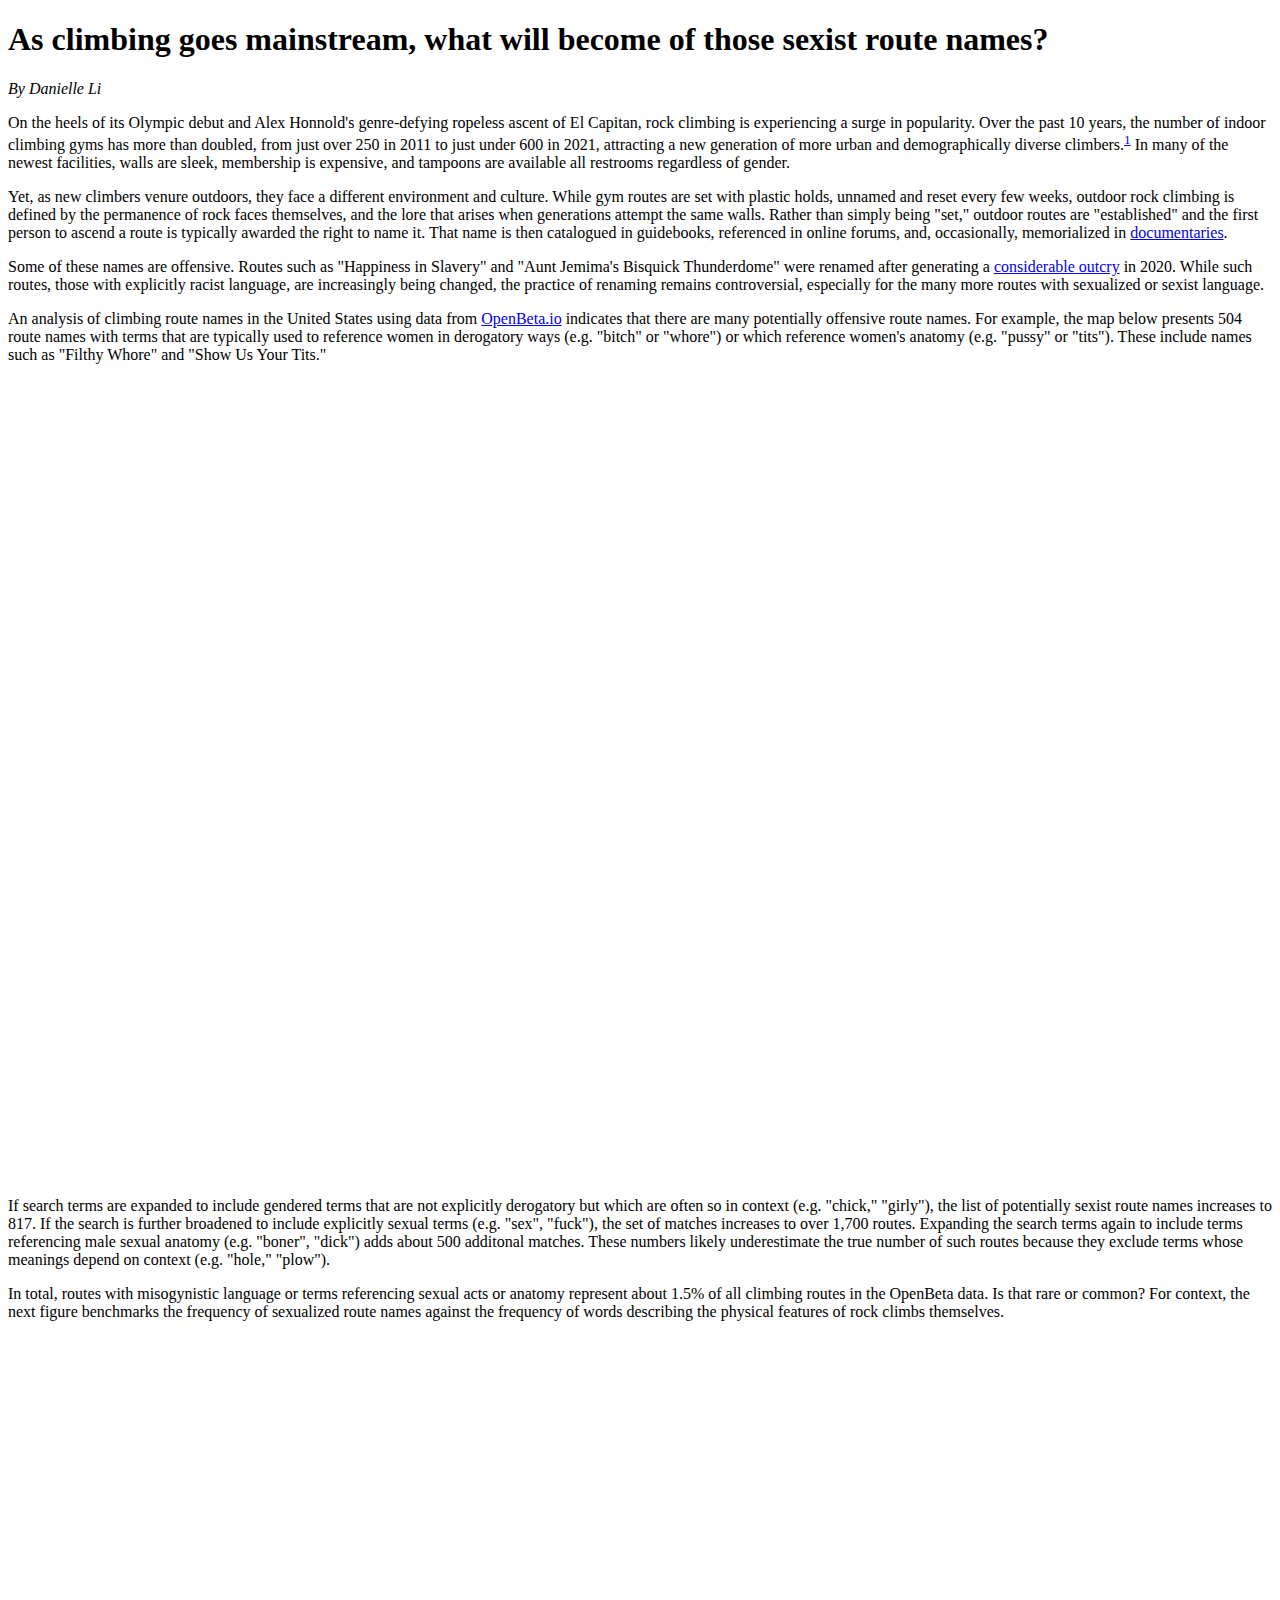
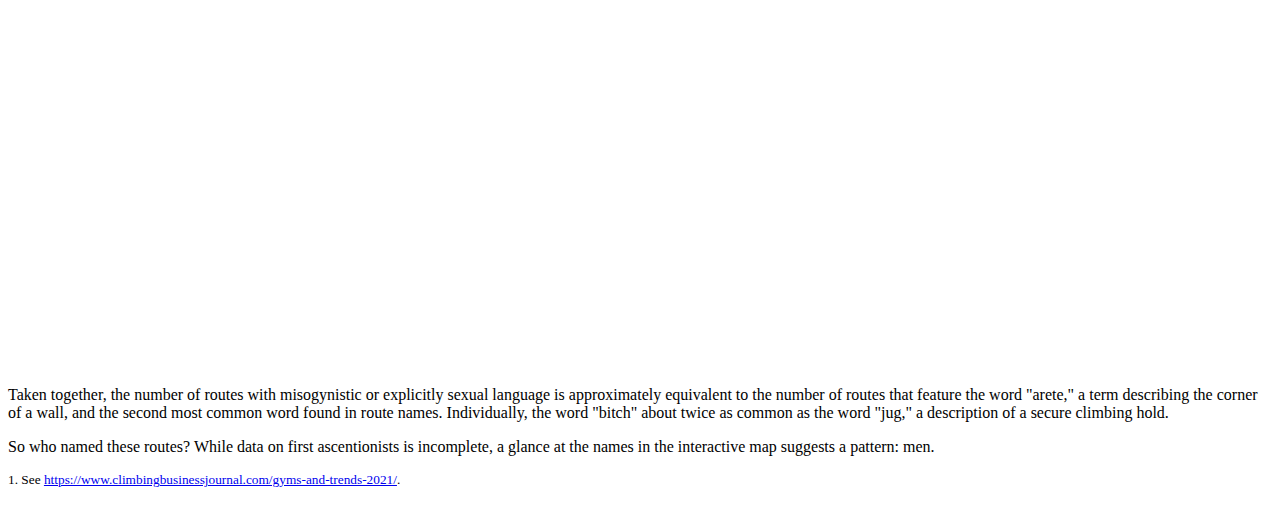
==== index.html @ d81f4dbc "Update index.html" ====
<!DOCTYPE html>
<html>
    <head>
        <meta charset="utf-8" />
        <meta name="viewport" content="width=device-width, initial-scale=1" />
        <!-- #This is the browser tab title -->
        <title>Climbing's Sexist Route Names</title>
        <!-- This is CSS style frameworks to style the webpage.  Bulma, bootstrap, etc. -->
        
  <link href="https://fonts.googleapis.com/css?family=Source+Code+Pro:300,400,600,900" rel="stylesheet">
        <link rel="stylesheet" href="style.css">
    </head>
    <body>
        <div class="section">
            <div class="container content">
                <h1 class="title">As climbing goes mainstream, what will become of those sexist route names?</h1>
                <h2></h2>
                <p><i>By Danielle Li</i></p>
                <p></p>
                 <p>On the heels of its Olympic debut and Alex Honnold's genre-defying ropeless ascent of El Capitan, rock climbing is experiencing a surge in popularity.  Over the past 10 years, the number of indoor climbing gyms has more than doubled, from just over 250 in 2011 to just under 600 in 2021, attracting a new generation of more urban and demographically diverse climbers.<sup><a href="#fn1" id="ref1">1</a></sup>  In many of the newest facilities, walls are sleek, membership is expensive, and tampoons are available all restrooms regardless of gender.  </p>

                 <p>Yet, as new climbers venure outdoors, they face a different environment and culture.  While gym routes are set with plastic holds, unnamed and reset every few weeks, outdoor rock climbing is defined by the permanence of rock faces themselves, and the lore that arises when generations attempt the same walls.  Rather than simply being "set," outdoor routes are "established" and the first person to ascend a route is typically awarded the right to name it.  That name is then catalogued in guidebooks, referenced in online forums, and, occasionally, memorialized in <a href="https://www.imdb.com/title/tt7286916/">documentaries</a>. </p> 

                 <p>Some of these names are offensive.  Routes such as "Happiness in Slavery" and "Aunt Jemima's Bisquick Thunderdome" were renamed after generating a <a href="https://www.imdb.com/title/tt7286916/">considerable outcry</a>
                 in 2020.  While such routes, those with explicitly racist language, are increasingly being changed, the practice of renaming remains   controversial, especially for the many more routes with sexualized or sexist language.</p>

                 <p>An analysis of climbing route names in the United States using data from <a href="https://openbeta.io/">OpenBeta.io</a>  
                     indicates that there are many potentially offensive route names.  For example, the map below presents 504 route names with terms that are typically used to reference women in derogatory ways (e.g. "bitch" or "whore") or which reference women's anatomy (e.g. "pussy" or "tits"). These include names such as "Filthy Whore" and "Show Us Your Tits." </p>

                     <iframe title="Welcome to the great outdoors...bitch." aria-label="Map" id="datawrapper-chart-O7G2z" src="https://datawrapper.dwcdn.net/O7G2z/9/" scrolling="no" frameborder="0" style="width: 0; min-width: 100% !important; border: none;" height="797"></iframe><script type="text/javascript">!function(){"use strict";window.addEventListener("message",(function(e){if(void 0!==e.data["datawrapper-height"]){var t=document.querySelectorAll("iframe");for(var a in e.data["datawrapper-height"])for(var r=0;r<t.length;r++){if(t[r].contentWindow===e.source)t[r].style.height=e.data["datawrapper-height"][a]+"px"}}}))}();
                     </script>

  <p>
    If search terms are expanded to include gendered terms that are not explicitly derogatory but which are often so in context (e.g. "chick," "girly"), the list of potentially sexist route names increases to 817.  If the search is further broadened to include explicitly sexual terms (e.g. "sex", "fuck"), the set of matches increases to over 1,700 routes.  Expanding the search terms again to include terms referencing male sexual anatomy (e.g. "boner", "dick") adds about 500 additonal matches. These numbers likely underestimate the true number of such routes because they exclude terms whose meanings depend on context (e.g. "hole," "plow"). 
 </p>
 <p>In total, routes with misogynistic language or terms referencing sexual acts or anatomy represent about 1.5% of all climbing routes in the OpenBeta data. Is that rare or common?  For context, the next figure benchmarks the frequency of sexualized route names against the frequency of words describing the physical features of rock climbs themselves. </p>
                

                <iframe title="How often is too often?" aria-label="Bar Chart" id="datawrapper-chart-RAfi4" src="https://datawrapper.dwcdn.net/RAfi4/3/" scrolling="no" frameborder="0" style="width: 0; min-width: 100% !important; border: none;" height="629"></iframe><script type="text/javascript">!function(){"use strict";window.addEventListener("message",(function(e){if(void 0!==e.data["datawrapper-height"]){var t=document.querySelectorAll("iframe");for(var a in e.data["datawrapper-height"])for(var r=0;r<t.length;r++){if(t[r].contentWindow===e.source)t[r].style.height=e.data["datawrapper-height"][a]+"px"}}}))}();
                </script>
             
     <p>
      Taken together, the number of routes with misogynistic or explicitly sexual language is approximately equivalent to the number of routes that feature the word "arete," a term describing the corner of a wall, and the second most common word found in route names.  Individually, the word "bitch" about twice as common as the word "jug," a description of a secure climbing hold.  
    </p>
<p></p>

     <p>
     So who named these routes?  While data on first ascentionists is incomplete, a glance at the names in the interactive map suggests a pattern: men. 
    </p>

    <p><sup id="fn1">1. See <a href="https://www.climbingbusinessjournal.com/gyms-and-trends-2021/">https://www.climbingbusinessjournal.com/gyms-and-trends-2021/</a>.
    
            </div>
        </div>
    </body>
</html>
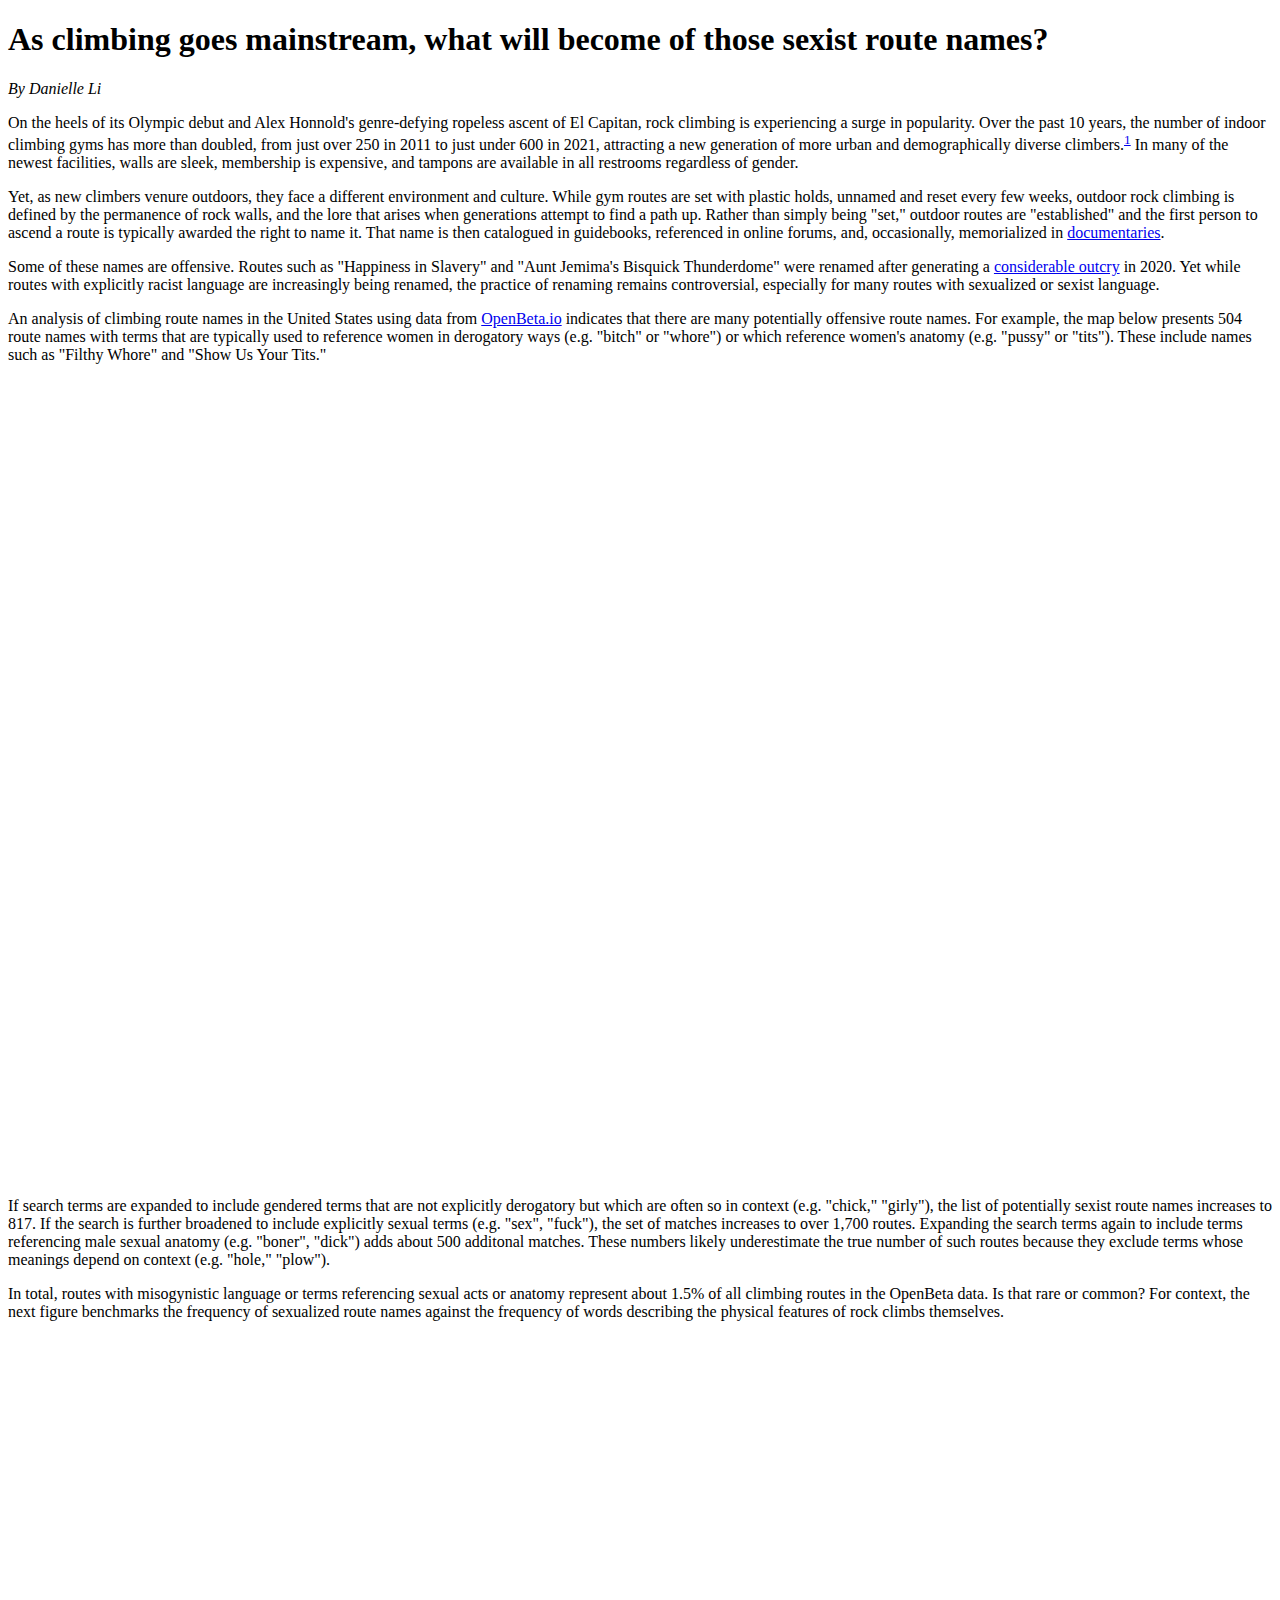
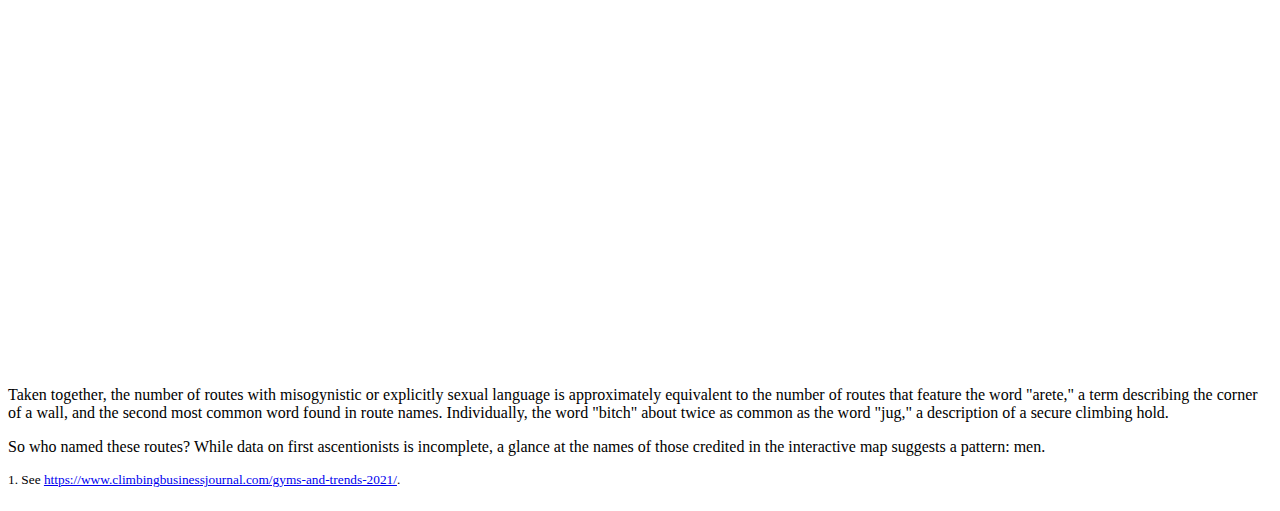
==== commit 11ea643a: "Update index.html" ====
--- a/index.html
+++ b/index.html
@@ -17,12 +17,12 @@
                 <h2></h2>
                 <p><i>By Danielle Li</i></p>
                 <p></p>
-                 <p>On the heels of its Olympic debut and Alex Honnold's genre-defying ropeless ascent of El Capitan, rock climbing is experiencing a surge in popularity.  Over the past 10 years, the number of indoor climbing gyms has more than doubled, from just over 250 in 2011 to just under 600 in 2021, attracting a new generation of more urban and demographically diverse climbers.<sup><a href="#fn1" id="ref1">1</a></sup>  In many of the newest facilities, walls are sleek, membership is expensive, and tampoons are available all restrooms regardless of gender.  </p>
+                 <p>On the heels of its Olympic debut and Alex Honnold's genre-defying ropeless ascent of El Capitan, rock climbing is experiencing a surge in popularity.  Over the past 10 years, the number of indoor climbing gyms has more than doubled, from just over 250 in 2011 to just under 600 in 2021, attracting a new generation of more urban and demographically diverse climbers.<sup><a href="#fn1" id="ref1">1</a></sup>  In many of the newest facilities, walls are sleek, membership is expensive, and tampons are available in all restrooms regardless of gender.  </p>
 
-                 <p>Yet, as new climbers venure outdoors, they face a different environment and culture.  While gym routes are set with plastic holds, unnamed and reset every few weeks, outdoor rock climbing is defined by the permanence of rock faces themselves, and the lore that arises when generations attempt the same walls.  Rather than simply being "set," outdoor routes are "established" and the first person to ascend a route is typically awarded the right to name it.  That name is then catalogued in guidebooks, referenced in online forums, and, occasionally, memorialized in <a href="https://www.imdb.com/title/tt7286916/">documentaries</a>. </p> 
+                 <p>Yet, as new climbers venure outdoors, they face a different environment and culture.  While gym routes are set with plastic holds, unnamed and reset every few weeks, outdoor rock climbing is defined by the permanence of rock walls, and the lore that arises when generations attempt to find a path up.  Rather than simply being "set," outdoor routes are "established" and the first person to ascend a route is typically awarded the right to name it.  That name is then catalogued in guidebooks, referenced in online forums, and, occasionally, memorialized in <a href="https://www.imdb.com/title/tt7286916/">documentaries</a>. </p> 
 
                  <p>Some of these names are offensive.  Routes such as "Happiness in Slavery" and "Aunt Jemima's Bisquick Thunderdome" were renamed after generating a <a href="https://www.imdb.com/title/tt7286916/">considerable outcry</a>
-                 in 2020.  While such routes, those with explicitly racist language, are increasingly being changed, the practice of renaming remains   controversial, especially for the many more routes with sexualized or sexist language.</p>
+                 in 2020.  Yet while routes with explicitly racist language are increasingly being renamed, the practice of renaming remains controversial, especially for many routes with sexualized or sexist language.</p>
 
                  <p>An analysis of climbing route names in the United States using data from <a href="https://openbeta.io/">OpenBeta.io</a>  
                      indicates that there are many potentially offensive route names.  For example, the map below presents 504 route names with terms that are typically used to reference women in derogatory ways (e.g. "bitch" or "whore") or which reference women's anatomy (e.g. "pussy" or "tits"). These include names such as "Filthy Whore" and "Show Us Your Tits." </p>
@@ -45,7 +45,7 @@
 <p></p>
 
      <p>
-     So who named these routes?  While data on first ascentionists is incomplete, a glance at the names in the interactive map suggests a pattern: men. 
+     So who named these routes?  While data on first ascentionists is incomplete, a glance at the names of those credited in the interactive map suggests a pattern: men. 
     </p>
 
     <p><sup id="fn1">1. See <a href="https://www.climbingbusinessjournal.com/gyms-and-trends-2021/">https://www.climbingbusinessjournal.com/gyms-and-trends-2021/</a>.
